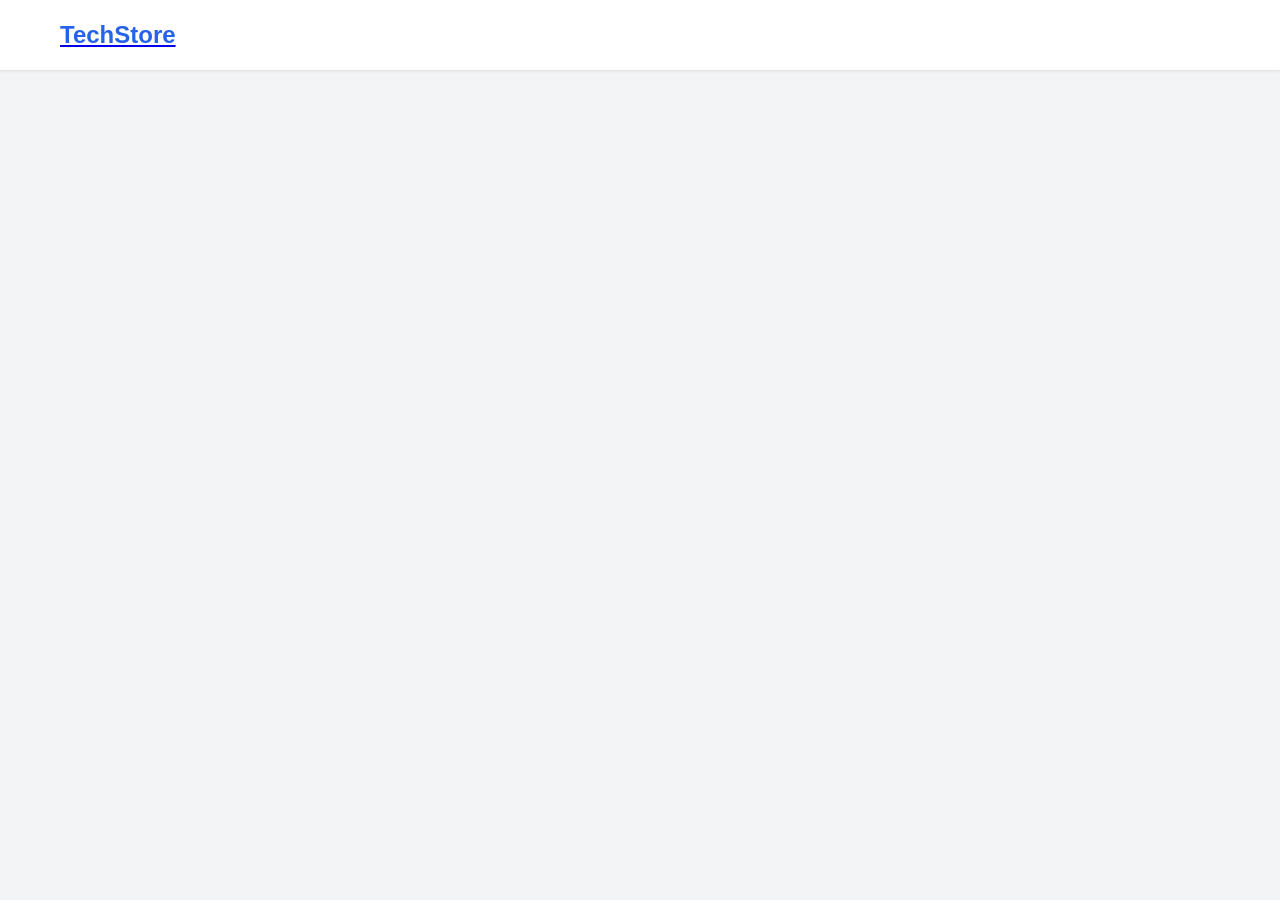
==== index.html @ b0e3fee2 "feat(index): добавлена шапка сайта с логотипом" ====
<!doctype html>
<html lang="ru">
  <head>
    <meta charset="UTF-8" />
    <meta name="viewport" content="width=device-width, initial-scale=1.0" />
    <title>TechStore</title>
    <link rel="stylesheet" href="styles.css" />
  </head>
  <body>
    <header class="header">
      <div class="container header-container">
        <div class="logo">
          <a href="index.html"><h1>TechStore</h1></a>
        </div>
      </div>
    </header>

    <!-- Остальной контент будет добавлен позже -->
  </body>
</html>
---- styles.css ----
* { /* Универсальный селектор */
    margin: 0; /* Сброс внешних отступов */
    padding: 0; /* Сброс внутренних отступов */
    box-sizing: border-box; /* Учет границ в размерах */
} /* Конец * */
/* Пустая строка */
:root { /* Корневые переменные */
    --primary-color: #2563eb; /* Основной цвет */
    --secondary-color: #1e40af; /* Вторичный цвет */
    --danger-color: #dc2626; /* Цвет опасности */
    --success-color: #16a34a; /* Цвет успеха */
    --text-color: #1f2937; /* Цвет текста */
    --bg-color: #f3f4f6; /* Цвет фона */
    --white: #ffffff; /* Белый */
    --border-color: #e5e7eb; /* Цвет границ */
    --shadow: 0 1px 3px rgba(0, 0, 0, 0.1); /* Маленькая тень */
    --shadow-lg: 0 10px 15px -3px rgba(0, 0, 0, 0.1); /* Большая тень */
} /* Конец :root */
/* Пустая строка */
body { /* Тело страницы */
    font-family: -apple-system, BlinkMacSystemFont, 'Segoe UI', Roboto, Oxygen, Ubuntu, Cantarell, sans-serif; /* Шрифт */
    line-height: 1.6; /* Межстрочный интервал */
    color: var(--text-color); /* Цвет текста */
    background-color: var(--bg-color); /* Фон */
} /* Конец body */
/* Пустая строка */
.container { /* Контейнер */
    max-width: 1200px; /* Максимальная ширина */
    margin: 0 auto; /* Центрирование */
    padding: 0 20px; /* Горизонтальные отступы */
} /* Конец .container */
/* Пустая строка */
/* Header */ /* Раздел шапки */
.header { /* Шапка */
    background-color: var(--white); /* Фон */
    box-shadow: var(--shadow); /* Тень */
    position: sticky; /* Прилипание */
    top: 0; /* Позиция сверху */
    z-index: 100; /* Слой */
} /* Конец .header */
/* Пустая строка */
.header-container { /* Контейнер шапки */
    display: flex; /* Флекс */
    justify-content: space-between; /* Распределение */
    align-items: center; /* Выравнивание */
    padding: 1rem 20px; /* Отступы */
} /* Конец .header-container */
/* Пустая строка */
.logo h1 { /* Заголовок логотипа */
    color: var(--primary-color); /* Цвет */
    font-size: 1.5rem; /* Размер */
} /* Конец .logo h1 */
/* Пустая строка */
.nav-list { /* Список навигации */
    display: flex; /* Флекс */
    list-style: none; /* Без маркеров */
    gap: 2rem; /* Расстояние */
} /* Конец .nav-list */
/* Пустая строка */
.nav-list a { /* Ссылки меню */
    text-decoration: none; /* Без подчеркивания */
    color: var(--text-color); /* Цвет текста */
    font-weight: 500; /* Насыщенность */
    transition: color 0.3s; /* Переход */
    position: relative; /* Относительная позиция */
} /* Конец .nav-list a */
/* Пустая строка */
.nav-list a:hover { /* Ховер ссылок */
    color: var(--primary-color); /* Цвет при наведении */
} /* Конец .nav-list a:hover */
/* Пустая строка */
.badge { /* Бейдж */
    background-color: var(--danger-color); /* Фон */
    color: var(--white); /* Цвет */
    border-radius: 50%; /* Круг */
    padding: 2px 6px; /* Отступы */
    font-size: 0.75rem; /* Размер текста */
    position: absolute; /* Абсолютная позиция */
    top: -8px; /* Смещение сверху */
    right: -10px; /* Смещение справа */
} /* Конец .badge */
/* Пустая строка */
.burger { /* Кнопка бургера */
    display: none; /* Скрыто */
    flex-direction: column; /* Колонка */
    gap: 4px; /* Промежуток */
    background: none; /* Без фона */
    border: none; /* Без рамки */
    cursor: pointer; /* Курсор */
    padding: 5px; /* Отступы */
} /* Конец .burger */
/* Пустая строка */
.burger span { /* Полоски бургера */
    width: 25px; /* Ширина */
    height: 3px; /* Высота */
    background-color: var(--text-color); /* Цвет */
    transition: all 0.3s; /* Переход */
} /* Конец .burger span */
/* Пустая строка */
.burger.active span:nth-child(1) { /* Первая полоска */
    transform: rotate(45deg) translate(5px, 5px); /* Трансформация */
} /* Конец .burger.active span:nth-child(1) */
/* Пустая строка */
.burger.active span:nth-child(2) { /* Вторая полоска */
    opacity: 0; /* Скрываем */
} /* Конец .burger.active span:nth-child(2) */
/* Пустая строка */
.burger.active span:nth-child(3) { /* Третья полоска */
    transform: rotate(-45deg) translate(7px, -6px); /* Трансформация */
} /* Конец .burger.active span:nth-child(3) */
/* Пустая строка */
/* Main Content */ /* Раздел основного контента */
.main { /* Основной блок */
    min-height: calc(100vh - 140px); /* Минимальная высота */
    padding: 2rem 0; /* Отступы */
} /* Конец .main */
/* Пустая строка */
.content-wrapper { /* Обертка контента */
    display: grid; /* Сетка */
    grid-template-columns: 280px 1fr; /* Колонки */
    gap: 2rem; /* Промежуток */
} /* Конец .content-wrapper */
/* Пустая строка */
.content-wrapper-full { /* Обертка на всю ширину */
    display: block; /* Блочный */
} /* Конец .content-wrapper-full */
/* Пустая строка */
/* Sidebar */ /* Раздел боковой панели */
.sidebar { /* Боковая панель */
    background-color: var(--white); /* Фон */
    padding: 1.5rem; /* Отступы */
    border-radius: 8px; /* Скругление */
    box-shadow: var(--shadow); /* Тень */
    height: fit-content; /* Высота по контенту */
    position: sticky; /* Прилипание */
    top: 100px; /* Смещение */
} /* Конец .sidebar */
/* Пустая строка */
.sidebar h3 { /* Заголовок сайдбара */
    margin-bottom: 1rem; /* Отступ снизу */
    color: var(--primary-color); /* Цвет */
} /* Конец .sidebar h3 */
/* Пустая строка */
.category-list { /* Список категорий */
    list-style: none; /* Без маркеров */
    margin-bottom: 2rem; /* Отступ снизу */
} /* Конец .category-list */
/* Пустая строка */
.category-list a { /* Ссылки категорий */
    display: block; /* Блок */
    padding: 0.75rem; /* Отступы */
    text-decoration: none; /* Без подчеркивания */
    color: var(--text-color); /* Цвет */
    border-radius: 4px; /* Скругление */
    transition: all 0.3s; /* Переход */
    margin-bottom: 0.5rem; /* Отступ снизу */
} /* Конец .category-list a */
/* Пустая строка */
.category-list a:hover,
.category-list a.active { /* Ховер и актив */
    background-color: var(--primary-color); /* Фон */
    color: var(--white); /* Цвет */
} /* Конец .category-list a:hover, .category-list a.active */
/* Пустая строка */
.filters { /* Блок фильтров */
    border-top: 1px solid var(--border-color); /* Верхняя граница */
    padding-top: 1rem; /* Отступ сверху */
} /* Конец .filters */
/* Пустая строка */
.filter-group { /* Группа фильтра */
    margin-bottom: 1rem; /* Отступ снизу */
} /* Конец .filter-group */
/* Пустая строка */
.filter-group label { /* Метка фильтра */
    display: block; /* Блок */
    margin-bottom: 0.5rem; /* Отступ снизу */
    font-weight: 500; /* Насыщенность */
} /* Конец .filter-group label */
/* Пустая строка */
.filter-group input,
.filter-group select { /* Поля фильтра */
    width: 100%; /* Ширина */
    padding: 0.5rem; /* Отступы */
    border: 1px solid var(--border-color); /* Граница */
    border-radius: 4px; /* Скругление */
    font-size: 0.9rem; /* Размер шрифта */
} /* Конец полей фильтра */
/* Content */ /* Раздел контента */
.content { /* Контент */
    background-color: var(--white); /* Фон */
    padding: 2rem; /* Отступы */
    border-radius: 8px; /* Скругление */
    box-shadow: var(--shadow); /* Тень */
} /* Конец .content */
/* Пустая строка */
.page { /* Страница */
    display: none; /* Скрыто */
} /* Конец .page */
/* Пустая строка */
.page.active { /* Активная страница */
    display: block; /* Показ */
} /* Конец .page.active */
/* Пустая строка */
.page h2 { /* Заголовок страницы */
    margin-bottom: 1.5rem; /* Отступ снизу */
    color: var(--primary-color); /* Цвет */
} /* Конец .page h2 */
/* Пустая строка */
/* Products Grid */ /* Раздел товаров */
.products-grid { /* Сетка товаров */
    display: grid; /* Сетка */
    grid-template-columns: repeat(auto-fill, minmax(250px, 1fr)); /* Колонки */
    gap: 1.5rem; /* Промежуток */
    margin-bottom: 2rem; /* Отступ снизу */
} /* Конец .products-grid */
/* Пустая строка */
.product-card { /* Карточка товара */
    border: 1px solid var(--border-color); /* Граница */
    border-radius: 8px; /* Скругление */
    padding: 1rem; /* Отступы */
    transition: all 0.3s; /* Переход */
    position: relative; /* Относительная позиция */
} /* Конец .product-card */
/* Пустая строка */
.product-card.out-of-stock { /* Нет в наличии */
    opacity: 0.6; /* Прозрачность */
} /* Конец .product-card.out-of-stock */
/* Пустая строка */
.product-card.out-of-stock::after { /* Затемнение */
    content: ''; /* Псевдоэлемент */
    position: absolute; /* Абсолютная позиция */
    top: 0; /* Сверху */
    left: 0; /* Слева */
    right: 0; /* Справа */
    bottom: 0; /* Снизу */
    background: rgba(255, 255, 255, 0.7); /* Фон */
    pointer-events: none; /* Без кликов */
    border-radius: 8px; /* Скругление */
} /* Конец .product-card.out-of-stock::after */
/* Пустая строка */
.product-card:hover { /* Ховер карточки */
    box-shadow: var(--shadow-lg); /* Тень */
    transform: translateY(-5px); /* Подъем */
} /* Конец .product-card:hover */
/* Пустая строка */
.product-image { /* Изображение товара */
    width: 100%; /* Ширина */
    height: 200px; /* Высота */
    object-fit: cover; /* Обрезка */
    border-radius: 4px; /* Скругление */
    margin-bottom: 1rem; /* Отступ снизу */
    background-color: var(--bg-color); /* Фон */
    display: flex; /* Флекс */
    align-items: center; /* Выравнивание */
    justify-content: center; /* Центровка */
    font-size: 3rem; /* Размер */
} /* Конец .product-image */
/* Пустая строка */
.product-category { /* Категория товара */
    font-size: 0.75rem; /* Размер */
    color: var(--primary-color); /* Цвет */
    text-transform: uppercase; /* Верхний регистр */
    font-weight: 600; /* Насыщенность */
    margin-bottom: 0.5rem; /* Отступ снизу */
} /* Конец .product-category */
/* Пустая строка */
.product-name { /* Название товара */
    font-size: 1rem; /* Размер */
    font-weight: 600; /* Насыщенность */
    margin-bottom: 0.5rem; /* Отступ снизу */
    color: var(--text-color); /* Цвет */
} /* Конец .product-name */
/* Пустая строка */
.product-price { /* Цена товара */
    font-size: 1.25rem; /* Размер */
    font-weight: 700; /* Насыщенность */
    color: var(--primary-color); /* Цвет */
    margin-bottom: 0.5rem; /* Отступ снизу */
} /* Конец .product-price */
/* Пустая строка */
.product-stock { /* Остаток товара */
    font-size: 0.85rem; /* Размер */
    font-weight: 600; /* Насыщенность */
    margin-bottom: 0.75rem; /* Отступ снизу */
    color: var(--success-color); /* Цвет */
} /* Конец .product-stock */
/* Пустая строка */
.product-stock.low-stock { /* Мало товара */
    color: #f59e0b; /* Цвет */
} /* Конец .product-stock.low-stock */
/* Пустая строка */
.product-actions { /* Действия */
    display: flex; /* Флекс */
    gap: 0.5rem; /* Промежуток */
} /* Конец .product-actions */
/* Пустая строка */
.btn { /* Кнопка */
    padding: 0.5rem 1rem; /* Отступы */
    border: none; /* Без границы */
    border-radius: 8px; /* Скругление */
    cursor: pointer; /* Курсор */
    font-size: 0.9rem; /* Размер */
    transition: all 0.3s cubic-bezier(0.4, 0, 0.2, 1); /* Переход */
    flex: 1; /* Растяжение */
    display: flex; /* Флекс */
    align-items: center; /* Выравнивание */
    justify-content: center; /* Центровка */
    gap: 0.5rem; /* Промежуток */
    position: relative; /* Относительная позиция */
    z-index: 1; /* Слой */
} /* Конец .btn */
/* Пустая строка */
.btn-primary { /* Основная кнопка */
    background-color: var(--primary-color); /* Фон */
    color: var(--white); /* Цвет */
    text-decoration: none; /* Без подчеркивания */
} /* Конец .btn-primary */
/* Пустая строка */
.btn-primary:hover { /* Ховер кнопки */
    background-color: var(--secondary-color); /* Фон */
} /* Конец .btn-primary:hover */
/* Пустая строка */
.btn-favorite { /* Кнопка избранного */
    background: linear-gradient(135deg, #ffe5e5 0%, #ffcccc 100%); /* Фон */
    color: var(--danger-color); /* Цвет */
    border: none; /* Без границы */
    padding: 0; /* Без отступов */
    flex: 0; /* Без растяжения */
    width: 50px; /* Ширина */
    height: 50px; /* Высота */
    font-size: 1.8rem; /* Размер */
    box-shadow: 0 2px 8px rgba(220, 38, 38, 0.15); /* Тень */
    position: relative; /* Относительная позиция */
    display: flex; /* Флекс */
    align-items: center; /* Выравнивание */
    justify-content: center; /* Центровка */
    cursor: pointer; /* Курсор */
    border-radius: 50%; /* Круг */
    line-height: 1; /* Высота строки */
} /* Конец .btn-favorite */
/* Пустая строка */
.btn-favorite::before { /* Подложка */
    content: ''; /* Псевдоэлемент */
    position: absolute; /* Абсолютная позиция */
    top: 50%; /* Сверху */
    left: 50%; /* Слева */
    width: 0; /* Ширина */
    height: 0; /* Высота */
    border-radius: 50%; /* Круг */
    background: rgba(220, 38, 38, 0.2); /* Фон */
    transform: translate(-50%, -50%); /* Центровка */
    transition: width 0.6s, height 0.6s; /* Переход */
    z-index: -1; /* Слой */
} /* Конец .btn-favorite::before */
/* Пустая строка */
.btn-favorite:hover::before { /* Ховер подложки */
    width: 100px; /* Ширина */
    height: 100px; /* Высота */
} /* Конец .btn-favorite:hover::before */
/* Пустая строка */
.btn-favorite:hover { /* Ховер избранного */
    background: linear-gradient(135deg, #ffb3b3 0%, #ff9999 100%); /* Фон */
    transform: scale(1.1); /* Увеличение */
    box-shadow: 0 4px 12px rgba(220, 38, 38, 0.3); /* Тень */
} /* Конец .btn-favorite:hover */
/* Пустая строка */
.btn-favorite.active { /* Активная */
    background: linear-gradient(135deg, var(--danger-color) 0%, #ef4444 100%); /* Фон */
    color: var(--white); /* Цвет */
    box-shadow: 0 4px 12px rgba(220, 38, 38, 0.5); /* Тень */
    animation: heartbeat 0.3s ease-in-out; /* Анимация */
} /* Конец .btn-favorite.active */
/* Пустая строка */
@keyframes heartbeat { /* Анимация сердцебиения */
    0%, 100% { transform: scale(1); } /* Крайние точки */
    25% { transform: scale(1.2); } /* 25% */
    50% { transform: scale(1.1); } /* 50% */
    75% { transform: scale(1.15); } /* 75% */
} /* Конец @keyframes */
/* Пустая строка */
.btn-favorite.active:hover { /* Ховер активной */
    background: linear-gradient(135deg, #dc2626 0%, #f87171 100%); /* Фон */
    transform: scale(1.1); /* Увеличение */
} /* Конец .btn-favorite.active:hover */
/* Пустая строка */
.btn-cart { /* Кнопка корзины */
    background: linear-gradient(135deg, #dbeafe 0%, #bfdbfe 100%); /* Фон */
    color: var(--primary-color); /* Цвет */
    border: none; /* Без границы */
    padding: 0; /* Без отступов */
    flex: 0; /* Без растяжения */
    width: 50px; /* Ширина */
    height: 50px; /* Высота */
    font-size: 1.8rem; /* Размер */
    box-shadow: 0 2px 8px rgba(37, 99, 235, 0.15); /* Тень */
    font-weight: 600; /* Насыщенность */
    position: relative; /* Относительная позиция */
    display: flex; /* Флекс */
    align-items: center; /* Выравнивание */
    justify-content: center; /* Центровка */
    cursor: pointer; /* Курсор */
    border-radius: 50%; /* Круг */
    line-height: 1; /* Высота строки */
} /* Конец .btn-cart */
/* Пустая строка */
.btn-cart::after { /* Подложка */
    content: ''; /* Псевдоэлемент */
    position: absolute; /* Абсолютная позиция */
    top: 50%; /* Сверху */
    left: 50%; /* Слева */
    width: 0; /* Ширина */
    height: 0; /* Высота */
    border-radius: 50%; /* Круг */
    background: rgba(37, 99, 235, 0.2); /* Фон */
    transform: translate(-50%, -50%); /* Центровка */
    transition: width 0.6s, height 0.6s; /* Переход */
    z-index: -1; /* Слой */
} /* Конец .btn-cart::after */
/* Пустая строка */
.btn-cart:hover::after { /* Ховер подложки */
    width: 100px; /* Ширина */
    height: 100px; /* Высота */
} /* Конец .btn-cart:hover::after */
/* Пустая строка */
.btn-cart:hover { /* Ховер корзины */
    background: linear-gradient(135deg, #93c5fd 0%, #60a5fa 100%); /* Фон */
    transform: scale(1.1); /* Увеличение */
    box-shadow: 0 4px 12px rgba(37, 99, 235, 0.3); /* Тень */
} /* Конец .btn-cart:hover */
/* Пустая строка */
.btn-cart.active { /* Активная корзина */
    background: linear-gradient(135deg, var(--success-color) 0%, #059669 100%); /* Фон */
    color: var(--white); /* Цвет */
    box-shadow: 0 4px 12px rgba(22, 163, 74, 0.5); /* Тень */
    animation: cartAdd 0.4s ease-in-out; /* Анимация */
} /* Конец .btn-cart.active */
/* Пустая строка */
.btn-cart[disabled],
.btn-cart:disabled { /* Отключенная корзина */
    background: #d1d5db; /* Фон */
    cursor: not-allowed; /* Курсор */
    opacity: 0.6; /* Прозрачность */
} /* Конец disabled */
/* Пустая строка */
.btn-cart[disabled]:hover,
.btn-cart:disabled:hover { /* Ховер отключенной */
    background: #d1d5db; /* Фон */
    transform: none; /* Без трансформации */
    box-shadow: none; /* Без тени */
} /* Конец disabled:hover */
/* Пустая строка */
.btn-cart[disabled]::after,
.btn-cart:disabled::after { /* Подложка отключенной */
    display: none; /* Скрыть */
} /* Конец disabled::after */
/* Пустая строка */
@keyframes cartAdd { /* Анимация добавления */
    0% { transform: scale(1); } /* Старт */
    50% { transform: scale(1.05) rotate(2deg); } /* Середина */
    100% { transform: scale(1); } /* Конец */
} /* Конец @keyframes cartAdd */
/* Пустая строка */
.btn-cart.active:hover { /* Ховер активной */
    background: linear-gradient(135deg, #16a34a 0%, #22c55e 100%); /* Фон */
    transform: scale(1.1); /* Увеличение */
    box-shadow: 0 4px 12px rgba(22, 163, 74, 0.4); /* Тень */
} /* Конец .btn-cart.active:hover */
/* Пустая строка */
/* Pagination */ /* Раздел пагинации */
.pagination { /* Пагинация */
    display: flex; /* Флекс */
    justify-content: center; /* Центровка */
    gap: 0.5rem; /* Промежуток */
    margin-top: 2rem; /* Отступ сверху */
} /* Конец .pagination */
/* Пустая строка */
.pagination button { /* Кнопки пагинации */
    padding: 0.5rem 1rem; /* Отступы */
    border: 1px solid var(--border-color); /* Граница */
    background-color: var(--white); /* Фон */
    cursor: pointer; /* Курсор */
    border-radius: 4px; /* Скругление */
    transition: all 0.3s; /* Переход */
} /* Конец .pagination button */
/* Пустая строка */
.pagination button:hover:not(:disabled) { /* Ховер */
    background-color: var(--primary-color); /* Фон */
    color: var(--white); /* Цвет */
    border-color: var(--primary-color); /* Цвет границы */
} /* Конец .pagination button:hover:not(:disabled) */
/* Пустая строка */
.pagination button.active { /* Активная кнопка */
    background-color: var(--primary-color); /* Фон */
    color: var(--white); /* Цвет */
    border-color: var(--primary-color); /* Цвет границы */
} /* Конец .pagination button.active */
/* Пустая строка */
.pagination button:disabled { /* Отключенная */
    opacity: 0.5; /* Прозрачность */
    cursor: not-allowed; /* Курсор */
} /* Конец .pagination button:disabled */
/* Пустая строка */
/* Cart Table */ /* Раздел корзины */
.cart-container { /* Контейнер таблицы */
    overflow-x: auto; /* Горизонтальная прокрутка */
} /* Конец .cart-container */
/* Пустая строка */
.cart-table { /* Таблица корзины */
    width: 100%; /* Ширина */
    border-collapse: collapse; /* Схлопывание */
    margin-bottom: 2rem; /* Отступ снизу */
} /* Конец .cart-table */
/* Пустая строка */
.cart-table th,
.cart-table td { /* Ячейки */
    padding: 1rem; /* Отступы */
    text-align: left; /* Выравнивание */
    border-bottom: 1px solid var(--border-color); /* Граница */
} /* Конец ячеек */
/* Пустая строка */
.cart-table th { /* Заголовки */
    background-color: var(--bg-color); /* Фон */
    font-weight: 600; /* Насыщенность */
} /* Конец .cart-table th */
/* Пустая строка */
.cart-table td { /* Ячейки */
    vertical-align: middle; /* Выравнивание */
} /* Конец .cart-table td */
/* Пустая строка */
.quantity-controls { /* Контролы количества */
    display: flex; /* Флекс */
    align-items: center; /* Выравнивание */
    gap: 0.5rem; /* Промежуток */
} /* Конец .quantity-controls */
/* Пустая строка */
.quantity-controls button { /* Кнопки количества */
    width: 30px; /* Ширина */
    height: 30px; /* Высота */
    border: 1px solid var(--border-color); /* Граница */
    background-color: var(--white); /* Фон */
    cursor: pointer; /* Курсор */
    border-radius: 4px; /* Скругление */
    font-weight: 600; /* Насыщенность */
} /* Конец .quantity-controls button */
/* Пустая строка */
.quantity-controls button:hover { /* Ховер кнопок */
    background-color: var(--primary-color); /* Фон */
    color: var(--white); /* Цвет */
} /* Конец .quantity-controls button:hover */
/* Пустая строка */
.quantity-controls span { /* Значение количества */
    min-width: 40px; /* Минимальная ширина */
    text-align: center; /* Выравнивание */
} /* Конец .quantity-controls span */
/* Пустая строка */
.btn-remove { /* Кнопка удалить */
    background-color: var(--danger-color); /* Фон */
    color: var(--white); /* Цвет */
    padding: 0.5rem 1rem; /* Отступы */
} /* Конец .btn-remove */
/* Пустая строка */
.btn-remove:hover { /* Ховер удаления */
    background-color: #b91c1c; /* Фон */
} /* Конец .btn-remove:hover */
/* Пустая строка */
.cart-total { /* Итог корзины */
    text-align: right; /* Выравнивание */
    padding: 1rem; /* Отступы */
    background-color: var(--bg-color); /* Фон */
    border-radius: 8px; /* Скругление */
} /* Конец .cart-total */
/* Пустая строка */
.cart-total h3 { /* Заголовок итога */
    margin-bottom: 1rem; /* Отступ снизу */
    color: var(--primary-color); /* Цвет */
} /* Конец .cart-total h3 */
/* Пустая строка */
.empty-message { /* Пустое сообщение */
    text-align: center; /* Выравнивание */
    color: #6b7280; /* Цвет */
    padding: 2rem; /* Отступы */
    font-size: 1.1rem; /* Размер */
} /* Конец .empty-message */
/* About & Contacts */ /* Раздел о нас и контакты */
.about-content,
.contacts-content { /* Блоки контента */
    line-height: 1.8; /* Межстрочный интервал */
} /* Конец блоков */
/* Пустая строка */
.about-content ul,
.contacts-content ul { /* Списки */
    margin: 1rem 0 1rem 2rem; /* Отступы */
} /* Конец списков */
/* Пустая строка */
.about-content li { /* Пункты о нас */
    margin-bottom: 0.5rem; /* Отступ снизу */
} /* Конец .about-content li */
/* Пустая строка */
.contact-item { /* Элемент контактов */
    margin-bottom: 1.5rem; /* Отступ снизу */
} /* Конец .contact-item */
/* Пустая строка */
.contact-item h3 { /* Заголовок контакта */
    color: var(--primary-color); /* Цвет */
    margin-bottom: 0.5rem; /* Отступ снизу */
} /* Конец .contact-item h3 */
/* Пустая строка */
.contact-item a { /* Ссылка контакта */
    color: var(--primary-color); /* Цвет */
    text-decoration: none; /* Без подчеркивания */
} /* Конец .contact-item a */
/* Пустая строка */
.contact-item a:hover { /* Ховер ссылки */
    text-decoration: underline; /* Подчеркивание */
} /* Конец .contact-item a:hover */
/* Пустая строка */
/* Profile & Admin Styles */ /* Профиль и админ */
.profile-content,
.admin-content { /* Контент профиля и админа */
    padding: 1rem 0; /* Отступы */
} /* Конец блоков */
/* Пустая строка */
.profile-section { /* Раздел профиля */
    margin-bottom: 3rem; /* Отступ снизу */
    padding-bottom: 2rem; /* Отступ снизу */
    border-bottom: 2px solid var(--border-color); /* Граница */
} /* Конец .profile-section */
/* Пустая строка */
.profile-section:last-child { /* Последний раздел */
    border-bottom: none; /* Без границы */
} /* Конец .profile-section:last-child */
/* Пустая строка */
.profile-section h3 { /* Заголовок раздела */
    color: var(--primary-color); /* Цвет */
    margin-bottom: 1.5rem; /* Отступ снизу */
} /* Конец .profile-section h3 */
/* Пустая строка */
.order-item { /* Карточка заказа */
    background-color: var(--bg-color); /* Фон */
    padding: 1.5rem; /* Отступы */
    border-radius: 8px; /* Скругление */
    margin-bottom: 1.5rem; /* Отступ снизу */
} /* Конец .order-item */
/* Пустая строка */
.order-header { /* Заголовок заказа */
    display: flex; /* Флекс */
    justify-content: space-between; /* Распределение */
    align-items: center; /* Выравнивание */
    margin-bottom: 1rem; /* Отступ снизу */
    padding-bottom: 0.5rem; /* Отступ снизу */
    border-bottom: 1px solid var(--border-color); /* Граница */
} /* Конец .order-header */
/* Пустая строка */
.order-header h4 { /* Заголовок заказа */
    color: var(--primary-color); /* Цвет */
    margin: 0; /* Сброс отступов */
} /* Конец .order-header h4 */
/* Пустая строка */
.order-meta { /* Метаданные заказа */
    display: flex; /* Флекс */
    align-items: center; /* Выравнивание */
    gap: 1rem; /* Промежуток */
} /* Конец .order-meta */
/* Пустая строка */
.order-date { /* Дата заказа */
    color: #6b7280; /* Цвет */
    font-size: 0.9rem; /* Размер */
} /* Конец .order-date */
/* Пустая строка */
.order-status { /* Статус заказа */
    padding: 0.25rem 0.75rem; /* Отступы */
    border-radius: 12px; /* Скругление */
    font-size: 0.85rem; /* Размер */
    font-weight: 600; /* Насыщенность */
} /* Конец .order-status */
/* Пустая строка */
.order-table { /* Таблица заказа */
    width: 100%; /* Ширина */
    border-collapse: collapse; /* Схлопывание */
    margin-bottom: 1rem; /* Отступ снизу */
    font-size: 0.9rem; /* Размер */
} /* Конец .order-table */
/* Пустая строка */
.order-table th,
.order-table td { /* Ячейки заказа */
    padding: 0.5rem; /* Отступы */
    text-align: left; /* Выравнивание */
    border-bottom: 1px solid var(--border-color); /* Граница */
} /* Конец ячеек */
/* Пустая строка */
.order-table th { /* Заголовки */
    background-color: var(--white); /* Фон */
    font-weight: 600; /* Насыщенность */
} /* Конец .order-table th */
/* Пустая строка */
.order-total { /* Итог заказа */
    text-align: right; /* Выравнивание */
    padding-top: 0.5rem; /* Отступ сверху */
    color: var(--primary-color); /* Цвет */
} /* Конец .order-total */
/* Пустая строка */
.product-card-mini { /* Мини карточка */
    border: 1px solid var(--border-color); /* Граница */
    border-radius: 8px; /* Скругление */
    padding: 1rem; /* Отступы */
    text-align: center; /* Выравнивание */
} /* Конец .product-card-mini */
/* Пустая строка */
.product-image-mini { /* Мини изображение */
    font-size: 2rem; /* Размер */
    margin-bottom: 0.5rem; /* Отступ снизу */
} /* Конец .product-image-mini */
/* Пустая строка */
.product-card-mini h4 { /* Заголовок мини-карточки */
    font-size: 0.9rem; /* Размер */
    margin: 0.5rem 0; /* Отступы */
    color: var(--text-color); /* Цвет */
} /* Конец .product-card-mini h4 */
/* Пустая строка */
.cart-summary { /* Сводка корзины */
    list-style: none; /* Без маркеров */
    margin-bottom: 1rem; /* Отступ снизу */
} /* Конец .cart-summary */
/* Пустая строка */
.cart-summary li { /* Строка сводки */
    display: flex; /* Флекс */
    justify-content: space-between; /* Распределение */
    padding: 0.75rem; /* Отступы */
    background-color: var(--bg-color); /* Фон */
    margin-bottom: 0.5rem; /* Отступ снизу */
    border-radius: 4px; /* Скругление */
} /* Конец .cart-summary li */
/* Пустая строка */
.cart-summary-total { /* Итог сводки */
    text-align: right; /* Выравнивание */
    padding: 1rem; /* Отступы */
    background-color: var(--bg-color); /* Фон */
    border-radius: 4px; /* Скругление */
    color: var(--primary-color); /* Цвет */
} /* Конец .cart-summary-total */
/* Admin Styles */ /* Стили админки */
.category-section { /* Секция категории */
    margin-bottom: 3rem; /* Отступ снизу */
    padding-bottom: 2rem; /* Отступ снизу */
    border-bottom: 2px solid var(--border-color); /* Граница */
} /* Конец .category-section */
/* Пустая строка */
.category-section:last-child { /* Последняя секция */
    border-bottom: none; /* Без границы */
} /* Конец .category-section:last-child */
/* Пустая строка */
.category-section h3 { /* Заголовок секции */
    color: var(--primary-color); /* Цвет */
    margin-bottom: 1rem; /* Отступ снизу */
} /* Конец .category-section h3 */
/* Пустая строка */
.admin-stats { /* Статистика админки */
    display: grid; /* Сетка */
    grid-template-columns: repeat(auto-fit, minmax(200px, 1fr)); /* Колонки */
    gap: 1.5rem; /* Промежуток */
    margin-bottom: 2rem; /* Отступ снизу */
} /* Конец .admin-stats */
/* Пустая строка */
.stat-card { /* Карточка статистики */
    background: linear-gradient(135deg, var(--primary-color), var(--secondary-color)); /* Фон */
    color: var(--white); /* Цвет */
    padding: 1.5rem; /* Отступы */
    border-radius: 8px; /* Скругление */
    text-align: center; /* Выравнивание */
    box-shadow: var(--shadow-lg); /* Тень */
} /* Конец .stat-card */
/* Пустая строка */
.stat-card.warning { /* Предупреждение */
    background: linear-gradient(135deg, #f59e0b, #d97706); /* Фон */
} /* Конец .stat-card.warning */
/* Пустая строка */
.stat-card.danger { /* Опасность */
    background: linear-gradient(135deg, var(--danger-color), #b91c1c); /* Фон */
} /* Конец .stat-card.danger */
/* Пустая строка */
.stat-card h3 { /* Заголовок карточки */
    font-size: 0.9rem; /* Размер */
    margin-bottom: 0.5rem; /* Отступ снизу */
    opacity: 0.9; /* Прозрачность */
} /* Конец .stat-card h3 */
/* Пустая строка */
.stat-value { /* Значение статистики */
    font-size: 2.5rem; /* Размер */
    font-weight: 700; /* Насыщенность */
    margin: 0; /* Сброс отступов */
} /* Конец .stat-value */
/* Пустая строка */
.admin-table-container { /* Контейнер таблицы */
    overflow-x: auto; /* Прокрутка */
    background-color: var(--white); /* Фон */
    border-radius: 8px; /* Скругление */
} /* Конец .admin-table-container */
/* Пустая строка */
.admin-table { /* Таблица админки */
    width: 100%; /* Ширина */
    border-collapse: collapse; /* Схлопывание */
    min-width: 800px; /* Минимальная ширина */
} /* Конец .admin-table */
/* Пустая строка */
.admin-table th,
.admin-table td { /* Ячейки админки */
    padding: 1rem; /* Отступы */
    text-align: left; /* Выравнивание */
    border-bottom: 1px solid var(--border-color); /* Граница */
} /* Конец ячеек */
/* Пустая строка */
.admin-table th { /* Заголовки таблицы */
    background-color: var(--primary-color); /* Фон */
    color: var(--white); /* Цвет */
    font-weight: 600; /* Насыщенность */
    position: sticky; /* Прилипание */
    top: 0; /* Смещение */
} /* Конец .admin-table th */
/* Пустая строка */
.admin-table tbody tr:hover { /* Ховер строки */
    background-color: var(--bg-color); /* Фон */
} /* Конец .admin-table tbody tr:hover */
/* Пустая строка */
.admin-table td:nth-child(4),
.admin-table td:nth-child(5),
.admin-table td:nth-child(6),
.admin-table td:nth-child(7),
.admin-table td:nth-child(8) { /* Центр ячеек */
    text-align: center; /* Центр */
} /* Конец .admin-table td:nth-child */
/* Пустая строка */
.admin-table th:nth-child(4),
.admin-table th:nth-child(5),
.admin-table th:nth-child(6),
.admin-table th:nth-child(7),
.admin-table th:nth-child(8) { /* Центр заголовков */
    text-align: center; /* Центр */
} /* Конец .admin-table th:nth-child */
/* Footer */ /* Раздел подвала */
.footer { /* Подвал */
    background-color: var(--text-color); /* Фон */
    color: var(--white); /* Цвет */
    text-align: center; /* Выравнивание */
    padding: 1.5rem 0; /* Отступы */
    margin-top: 2rem; /* Отступ сверху */
} /* Конец .footer */
/* Пустая строка */
/* Checkout Page */ /* Раздел оформления */
.checkout-container { /* Контейнер оформления */
    display: grid; /* Сетка */
    grid-template-columns: 1fr 400px; /* Колонки */
    gap: 2rem; /* Промежуток */
    margin-top: 1rem; /* Отступ сверху */
} /* Конец .checkout-container */
/* Пустая строка */
.checkout-form-section h3 { /* Заголовки формы */
    color: var(--primary-color); /* Цвет */
    margin: 1.5rem 0 1rem; /* Отступы */
    padding-top: 1rem; /* Отступ сверху */
    border-top: 1px solid var(--border-color); /* Граница */
} /* Конец .checkout-form-section h3 */
/* Пустая строка */
.checkout-form-section h3:first-of-type { /* Первый заголовок */
    margin-top: 0; /* Без отступа */
    padding-top: 0; /* Без отступа */
    border-top: none; /* Без границы */
} /* Конец .checkout-form-section h3:first-of-type */
/* Пустая строка */
.checkout-form { /* Форма */
    background-color: var(--white); /* Фон */
} /* Конец .checkout-form */
/* Пустая строка */
.form-group { /* Группа формы */
    margin-bottom: 1.5rem; /* Отступ снизу */
} /* Конец .form-group */
/* Пустая строка */
.form-group label { /* Метка формы */
    display: block; /* Блок */
    margin-bottom: 0.5rem; /* Отступ снизу */
    font-weight: 500; /* Насыщенность */
    color: var(--text-color); /* Цвет */
} /* Конец .form-group label */
/* Пустая строка */
.form-group input,
.form-group textarea,
.form-group select { /* Поля формы */
    width: 100%; /* Ширина */
    padding: 0.75rem; /* Отступы */
    border: 1px solid var(--border-color); /* Граница */
    border-radius: 8px; /* Скругление */
    font-size: 1rem; /* Размер */
    font-family: inherit; /* Наследование шрифта */
    transition: border-color 0.3s, box-shadow 0.3s; /* Переход */
} /* Конец полей */
/* Пустая строка */
.form-group input:focus,
.form-group textarea:focus,
.form-group select:focus { /* Фокус */
    outline: none; /* Без обводки */
    border-color: var(--primary-color); /* Цвет границы */
    box-shadow: 0 0 0 3px rgba(37, 99, 235, 0.1); /* Тень */
} /* Конец фокуса */
/* Пустая строка */
.form-row { /* Ряд формы */
    display: grid; /* Сетка */
    grid-template-columns: 1fr 1fr; /* Колонки */
    gap: 1rem; /* Промежуток */
} /* Конец .form-row */
/* Пустая строка */
.radio-group { /* Группа радио */
    display: flex; /* Флекс */
    flex-direction: column; /* Колонка */
    gap: 0.75rem; /* Промежуток */
} /* Конец .radio-group */
/* Пустая строка */
.radio-label { /* Метка радио */
    display: flex; /* Флекс */
    align-items: center; /* Выравнивание */
    padding: 0.75rem; /* Отступы */
    border: 1px solid var(--border-color); /* Граница */
    border-radius: 8px; /* Скругление */
    cursor: pointer; /* Курсор */
    transition: all 0.3s; /* Переход */
} /* Конец .radio-label */
/* Пустая строка */
.radio-label:hover { /* Ховер метки */
    border-color: var(--primary-color); /* Цвет границы */
    background-color: rgba(37, 99, 235, 0.05); /* Фон */
} /* Конец .radio-label:hover */
/* Пустая строка */
.radio-label input[type="radio"] { /* Радио input */
    width: auto; /* Авто ширина */
    margin-right: 0.75rem; /* Отступ справа */
    cursor: pointer; /* Курсор */
} /* Конец radio input */
/* Пустая строка */
.radio-label input[type="radio"]:checked + span { /* Выбранный */
    color: var(--primary-color); /* Цвет */
    font-weight: 600; /* Насыщенность */
} /* Конец checked */
/* Пустая строка */
.form-actions { /* Действия формы */
    display: flex; /* Флекс */
    gap: 1rem; /* Промежуток */
    margin-top: 2rem; /* Отступ сверху */
    padding-top: 1.5rem; /* Отступ сверху */
    border-top: 2px solid var(--border-color); /* Граница */
} /* Конец .form-actions */
/* Пустая строка */
.btn-secondary { /* Вторичная кнопка */
    background-color: var(--white); /* Фон */
    color: var(--text-color); /* Цвет */
    border: 1px solid var(--border-color); /* Граница */
} /* Конец .btn-secondary */
/* Пустая строка */
.btn-secondary:hover { /* Ховер вторичной */
    background-color: var(--bg-color); /* Фон */
} /* Конец .btn-secondary:hover */
/* Пустая строка */
.checkout-summary { /* Сводка заказа */
    background-color: var(--bg-color); /* Фон */
    padding: 1.5rem; /* Отступы */
    border-radius: 8px; /* Скругление */
    height: fit-content; /* Высота */
    position: sticky; /* Прилипание */
    top: 100px; /* Смещение */
} /* Конец .checkout-summary */
/* Пустая строка */
.checkout-summary h3 { /* Заголовок сводки */
    color: var(--primary-color); /* Цвет */
    margin-bottom: 1.5rem; /* Отступ снизу */
} /* Конец .checkout-summary h3 */
/* Пустая строка */
.order-summary { /* Список позиций */
    margin-bottom: 1.5rem; /* Отступ снизу */
} /* Конец .order-summary */
/* Пустая строка */
.summary-item { /* Позиция сводки */
    display: flex; /* Флекс */
    justify-content: space-between; /* Распределение */
    align-items: flex-start; /* Выравнивание */
    padding: 1rem; /* Отступы */
    background-color: var(--white); /* Фон */
    border-radius: 8px; /* Скругление */
    margin-bottom: 0.75rem; /* Отступ снизу */
} /* Конец .summary-item */
/* Пустая строка */
.summary-item-info { /* Инфо позиции */
    display: flex; /* Флекс */
    gap: 0.75rem; /* Промежуток */
    flex: 1; /* Растяжение */
} /* Конец .summary-item-info */
/* Пустая строка */
.summary-item-emoji { /* Иконка */
    font-size: 2rem; /* Размер */
} /* Конец .summary-item-emoji */
/* Пустая строка */
.summary-item-name { /* Название позиции */
    font-weight: 600; /* Насыщенность */
    margin-bottom: 0.25rem; /* Отступ снизу */
} /* Конец .summary-item-name */
/* Пустая строка */
.summary-item-quantity { /* Количество */
    font-size: 0.875rem; /* Размер */
    color: #6b7280; /* Цвет */
} /* Конец .summary-item-quantity */
/* Пустая строка */
.summary-item-price { /* Цена позиции */
    font-weight: 700; /* Насыщенность */
    color: var(--primary-color); /* Цвет */
} /* Конец .summary-item-price */
/* Пустая строка */
.summary-total { /* Итоги */
    border-top: 2px solid var(--border-color); /* Граница */
    padding-top: 1rem; /* Отступ сверху */
} /* Конец .summary-total */
/* Пустая строка */
.summary-row { /* Строка итога */
    display: flex; /* Флекс */
    justify-content: space-between; /* Распределение */
    padding: 0.5rem 0; /* Отступы */
    font-size: 1rem; /* Размер */
} /* Конец .summary-row */
/* Пустая строка */
.summary-row.total { /* Итоговая строка */
    font-size: 1.25rem; /* Размер */
    font-weight: 700; /* Насыщенность */
    color: var(--primary-color); /* Цвет */
    padding-top: 1rem; /* Отступ сверху */
    border-top: 1px solid var(--border-color); /* Граница */
} /* Конец .summary-row.total */
/* Responsive */ /* Адаптивность */
@media (max-width: 1024px) { /* До 1024px */
    .content-wrapper { /* Обертка */
        grid-template-columns: 1fr; /* Одна колонка */
    } /* Конец .content-wrapper */
    .sidebar { /* Боковая панель */
        position: static; /* Статичная */
    } /* Конец .sidebar */
    .checkout-container { /* Контейнер оформления */
        grid-template-columns: 1fr; /* Одна колонка */
    } /* Конец .checkout-container */
    .checkout-summary { /* Сводка */
        position: static; /* Статичная */
    } /* Конец .checkout-summary */
} /* Конец @media 1024px */
/* Пустая строка */
@media (max-width: 768px) { /* До 768px */
    .burger { /* Бургер */
        display: flex; /* Показываем */
    } /* Конец .burger */
    .nav { /* Навигация */
        position: absolute; /* Абсолютная */
        top: 100%; /* Ниже шапки */
        left: 0; /* Слева */
        right: 0; /* Справа */
        background-color: var(--white); /* Фон */
        box-shadow: var(--shadow); /* Тень */
        max-height: 0; /* Скрыто */
        overflow: hidden; /* Скрытие */
        transition: max-height 0.3s; /* Переход */
    } /* Конец .nav */
    .nav.active { /* Активная навигация */
        max-height: 500px; /* Высота */
    } /* Конец .nav.active */
    .nav-list { /* Список */
        flex-direction: column; /* Колонка */
        padding: 1rem; /* Отступы */
        gap: 0; /* Без промежутка */
    } /* Конец .nav-list */
    .nav-list li { /* Пункты */
        border-bottom: 1px solid var(--border-color); /* Граница */
    } /* Конец .nav-list li */
    .nav-list a { /* Ссылки */
        display: block; /* Блок */
        padding: 1rem; /* Отступы */
    } /* Конец .nav-list a */
    .products-grid { /* Сетка товаров */
        grid-template-columns: repeat(auto-fill, minmax(200px, 1fr)); /* Колонки */
        gap: 1rem; /* Промежуток */
    } /* Конец .products-grid */
    .cart-table { /* Таблица корзины */
        font-size: 0.85rem; /* Размер */
    } /* Конец .cart-table */
    .cart-table th,
    .cart-table td { /* Ячейки */
        padding: 0.5rem; /* Отступы */
    } /* Конец ячеек */
} /* Конец @media 768px */
/* Пустая строка */
@media (max-width: 480px) { /* До 480px */
    .products-grid { /* Сетка товаров */
        grid-template-columns: 1fr; /* Одна колонка */
    } /* Конец .products-grid */
    .content { /* Контент */
        padding: 1rem; /* Отступы */
    } /* Конец .content */
    .sidebar { /* Боковая панель */
        padding: 1rem; /* Отступы */
    } /* Конец .sidebar */
} /* Конец @media 480px */
/* Стили для управления заказами (админ) */ /* Раздел заказов */
.orders-admin-list { /* Список заказов */
    display: flex; /* Флекс */
    flex-direction: column; /* Колонка */
    gap: 2rem; /* Промежуток */
} /* Конец .orders-admin-list */
/* Пустая строка */
.order-admin-card { /* Карточка заказа */
    background: var(--white); /* Фон */
    border-radius: 8px; /* Скругление */
    padding: 1.5rem; /* Отступы */
    box-shadow: var(--shadow); /* Тень */
} /* Конец .order-admin-card */
/* Пустая строка */
.order-admin-header { /* Шапка заказа */
    display: flex; /* Флекс */
    justify-content: space-between; /* Распределение */
    align-items: center; /* Выравнивание */
    margin-bottom: 1rem; /* Отступ снизу */
    padding-bottom: 1rem; /* Отступ снизу */
    border-bottom: 2px solid var(--border-color); /* Граница */
} /* Конец .order-admin-header */
/* Пустая строка */
.order-admin-header h3 { /* Заголовок заказа */
    color: var(--primary-color); /* Цвет */
    font-size: 1.5rem; /* Размер */
} /* Конец .order-admin-header h3 */
/* Пустая строка */
.order-admin-status { /* Блок статуса */
    flex-shrink: 0; /* Не сжимать */
} /* Конец .order-admin-status */
/* Пустая строка */
.order-status-select { /* Селект статуса */
    padding: 0.5rem 1rem; /* Отступы */
    border: 2px solid var(--border-color); /* Граница */
    border-radius: 6px; /* Скругление */
    font-size: 1rem; /* Размер */
    font-weight: 600; /* Насыщенность */
    cursor: pointer; /* Курсор */
    transition: all 0.3s ease; /* Переход */
} /* Конец .order-status-select */
/* Пустая строка */
.order-status-select:hover { /* Ховер селекта */
    border-color: var(--primary-color); /* Цвет границы */
} /* Конец .order-status-select:hover */
/* Пустая строка */
.status-new { /* Новый статус */
    background-color: #dbeafe; /* Фон */
    color: #1e40af; /* Цвет */
} /* Конец .status-new */
/* Пустая строка */
.status-processing { /* В обработке */
    background-color: #fef3c7; /* Фон */
    color: #92400e; /* Цвет */
} /* Конец .status-processing */
/* Пустая строка */
.status-confirmed { /* Подтвержден */
    background-color: #d1fae5; /* Фон */
    color: #065f46; /* Цвет */
} /* Конец .status-confirmed */
/* Пустая строка */
.status-shipped { /* Отправлен */
    background-color: #e0e7ff; /* Фон */
    color: #3730a3; /* Цвет */
} /* Конец .status-shipped */
/* Пустая строка */
.status-delivered { /* Доставлен */
    background-color: #dcfce7; /* Фон */
    color: #14532d; /* Цвет */
} /* Конец .status-delivered */
/* Пустая строка */
.status-cancelled { /* Отменен */
    background-color: #fee2e2; /* Фон */
    color: #991b1b; /* Цвет */
} /* Конец .status-cancelled */
/* Пустая строка */
.order-admin-info { /* Инфо заказа */
    margin-bottom: 1rem; /* Отступ снизу */
    display: flex; /* Флекс */
    gap: 2rem; /* Промежуток */
} /* Конец .order-admin-info */
/* Пустая строка */
.order-admin-info p { /* Параграфы */
    margin: 0.3rem 0; /* Отступы */
} /* Конец .order-admin-info p */
/* Пустая строка */
.order-customer-info { /* Инфо клиента */
    background-color: var(--bg-color); /* Фон */
    padding: 1rem; /* Отступы */
    border-radius: 6px; /* Скругление */
    margin-bottom: 1rem; /* Отступ снизу */
} /* Конец .order-customer-info */
/* Пустая строка */
.order-customer-info h4 { /* Заголовок клиента */
    margin-bottom: 0.5rem; /* Отступ снизу */
    color: var(--primary-color); /* Цвет */
} /* Конец .order-customer-info h4 */
/* Пустая строка */
.order-customer-info p { /* Параграф клиента */
    margin: 0.3rem 0; /* Отступы */
} /* Конец .order-customer-info p */
/* Пустая строка */
.order-items h4 { /* Заголовок товаров */
    margin-bottom: 1rem; /* Отступ снизу */
    color: var(--primary-color); /* Цвет */
} /* Конец .order-items h4 */
/* Пустая строка */
.order-items-table { /* Таблица товаров */
    width: 100%; /* Ширина */
    border-collapse: collapse; /* Схлопывание */
} /* Конец .order-items-table */
/* Пустая строка */
.order-items-table th,
.order-items-table td { /* Ячейки таблицы */
    padding: 0.75rem; /* Отступы */
    text-align: left; /* Выравнивание */
    border-bottom: 1px solid var(--border-color); /* Граница */
} /* Конец ячеек */
/* Пустая строка */
.order-items-table thead { /* Заголовок таблицы */
    background-color: var(--bg-color); /* Фон */
} /* Конец .order-items-table thead */
/* Пустая строка */
.order-items-table tfoot { /* Итог таблицы */
    font-weight: bold; /* Насыщенность */
    background-color: var(--bg-color); /* Фон */
} /* Конец .order-items-table tfoot */
/* Пустая строка */
/* Стили для управления складом */ /* Раздел склада */
.stock-filters { /* Фильтры склада */
    display: flex; /* Флекс */
    gap: 2rem; /* Промежуток */
    margin-bottom: 2rem; /* Отступ снизу */
    background: var(--white); /* Фон */
    padding: 1.5rem; /* Отступы */
    border-radius: 8px; /* Скругление */
    box-shadow: var(--shadow); /* Тень */
} /* Конец .stock-filters */
/* Пустая строка */
.stock-filters label { /* Метка фильтра */
    display: flex; /* Флекс */
    flex-direction: column; /* Колонка */
    gap: 0.5rem; /* Промежуток */
    font-weight: 600; /* Насыщенность */
} /* Конец .stock-filters label */
/* Пустая строка */
.stock-filters select { /* Селект фильтра */
    padding: 0.5rem; /* Отступы */
    border: 1px solid var(--border-color); /* Граница */
    border-radius: 6px; /* Скругление */
    font-size: 1rem; /* Размер */
} /* Конец .stock-filters select */
/* Пустая строка */
.stock-table { /* Таблица склада */
    width: 100%; /* Ширина */
    border-collapse: collapse; /* Схлопывание */
    background: var(--white); /* Фон */
    border-radius: 8px; /* Скругление */
    overflow: hidden; /* Скрытие */
    box-shadow: var(--shadow); /* Тень */
} /* Конец .stock-table */
/* Пустая строка */
.stock-table th,
.stock-table td { /* Ячейки склада */
    padding: 1rem; /* Отступы */
    text-align: left; /* Выравнивание */
    border-bottom: 1px solid var(--border-color); /* Граница */
} /* Конец ячеек */
/* Пустая строка */
.stock-table thead { /* Заголовок склада */
    background: linear-gradient(135deg, var(--primary-color), var(--secondary-color)); /* Фон */
    color: var(--white); /* Цвет */
} /* Конец .stock-table thead */
/* Пустая строка */
.stock-table tbody tr:hover { /* Ховер строки */
    background-color: var(--bg-color); /* Фон */
} /* Конец .stock-table tbody tr:hover */
/* Пустая строка */
.stock-empty { /* Нет на складе */
    color: var(--danger-color); /* Цвет */
    font-weight: bold; /* Насыщенность */
} /* Конец .stock-empty */
/* Пустая строка */
.stock-low { /* Мало на складе */
    color: #f59e0b; /* Цвет */
    font-weight: bold; /* Насыщенность */
} /* Конец .stock-low */
/* Пустая строка */
.stock-medium { /* Средний уровень */
    color: #3b82f6; /* Цвет */
    font-weight: bold; /* Насыщенность */
} /* Конец .stock-medium */
/* Пустая строка */
.stock-good { /* Достаточно */
    color: var(--success-color); /* Цвет */
    font-weight: bold; /* Насыщенность */
} /* Конец .stock-good */
/* Пустая строка */
.stock-controls { /* Контролы склада */
    display: flex; /* Флекс */
    gap: 0.5rem; /* Промежуток */
    align-items: center; /* Выравнивание */
} /* Конец .stock-controls */
/* Пустая строка */
.stock-input { /* Поле ввода */
    width: 70px; /* Ширина */
    padding: 0.4rem; /* Отступы */
    border: 1px solid var(--border-color); /* Граница */
    border-radius: 4px; /* Скругление */
    text-align: center; /* Выравнивание */
    font-size: 1rem; /* Размер */
} /* Конец .stock-input */
/* Пустая строка */
.stock-btn { /* Кнопка склада */
    width: 32px; /* Ширина */
    height: 32px; /* Высота */
    border: none; /* Без границы */
    background-color: var(--primary-color); /* Фон */
    color: var(--white); /* Цвет */
    border-radius: 4px; /* Скругление */
    font-size: 1.2rem; /* Размер */
    cursor: pointer; /* Курсор */
    transition: all 0.3s ease; /* Переход */
} /* Конец .stock-btn */
/* Пустая строка */
.stock-btn:hover { /* Ховер кнопки */
    background-color: var(--secondary-color); /* Фон */
    transform: scale(1.1); /* Увеличение */
} /* Конец .stock-btn:hover */
/* Пустая строка */
.stock-btn-primary { /* Основная кнопка */
    padding: 0.4rem 0.8rem; /* Отступы */
    border: none; /* Без границы */
    background-color: var(--success-color); /* Фон */
    color: var(--white); /* Цвет */
    border-radius: 4px; /* Скругление */
    font-size: 0.9rem; /* Размер */
    cursor: pointer; /* Курсор */
    transition: all 0.3s ease; /* Переход */
} /* Конец .stock-btn-primary */
/* Пустая строка */
.stock-btn-primary:hover { /* Ховер основной */
    background-color: #15803d; /* Фон */
} /* Конец .stock-btn-primary:hover */
/* Пустая строка */
/* Уведомления */ /* Раздел уведомлений */
.notification { /* Уведомление */
    position: fixed; /* Фиксация */
    top: 100px; /* Смещение сверху */
    right: 20px; /* Смещение справа */
    background: var(--white); /* Фон */
    padding: 1rem 1.5rem; /* Отступы */
    border-radius: 8px; /* Скругление */
    box-shadow: 0 10px 25px rgba(0, 0, 0, 0.2); /* Тень */
    z-index: 1000; /* Слой */
    transform: translateX(400px); /* Скрытие */
    transition: transform 0.3s ease; /* Переход */
} /* Конец .notification */
/* Пустая строка */
.notification.show { /* Показ */
    transform: translateX(0); /* Появление */
} /* Конец .notification.show */
/* Пустая строка */
.notification.success { /* Успех */
    border-left: 4px solid var(--success-color); /* Полоса */
} /* Конец .notification.success */
/* Пустая строка */
.notification.error { /* Ошибка */
    border-left: 4px solid var(--danger-color); /* Полоса */
} /* Конец .notification.error */
/* Конец файла */
/* Конец файла. Без пустых строк */

/*  Auth Modal  */
.auth-overlay {
  position: fixed; inset: 0; z-index: 9999;
  background: rgba(0,0,0,.45);
  display: none; align-items: center; justify-content: center;
  padding: 1rem;
}
.auth-overlay[style*="flex"] { display: flex !important; }

.auth-modal {
  background: #fff;
  border-radius: 10px;
  box-shadow: 0 20px 60px rgba(0,0,0,.25);
  width: 100%; max-width: 400px;
  padding: 1.75rem;
  position: relative;
}
.auth-modal-head { display: flex; align-items: center; justify-content: space-between; margin-bottom: 1rem; }
.auth-title { font-size: 1.1rem; font-weight: 700; margin: 0; }
.auth-close { background: none; border: none; font-size: 1.3rem; cursor: pointer; color: #6b7280; padding: .2rem .4rem; border-radius: 4px; }
.auth-close:hover { background: #f3f4f6; }

.auth-tabs { display: flex; gap: .5rem; margin-bottom: 1.25rem; border-bottom: 2px solid #e5e7eb; }
.auth-tab { background: none; border: none; padding: .5rem .9rem; font-size: .9rem; cursor: pointer; color: #6b7280; border-bottom: 2px solid transparent; margin-bottom: -2px; }
.auth-tab:hover { color: #111827; }
.auth-tab--active { color: #3b82f6; border-bottom-color: #3b82f6; font-weight: 600; }

.auth-error   { background: #fee2e2; color: #dc2626; padding: .5rem .75rem; border-radius: 6px; font-size: .85rem; margin-bottom: .75rem; }
.auth-success { background: #dcfce7; color: #16a34a; padding: .5rem .75rem; border-radius: 6px; font-size: .85rem; margin-bottom: .75rem; }

.auth-form { display: flex; flex-direction: column; gap: .85rem; }
.auth-label { display: flex; flex-direction: column; gap: .3rem; font-size: .85rem; font-weight: 500; }
.auth-input {
  width: 100%; padding: .5rem .75rem;
  border: 1.5px solid #d1d5db; border-radius: 6px;
  font-size: .95rem; box-sizing: border-box;
}
.auth-input:focus { outline: none; border-color: #3b82f6; }
.auth-submit { width: 100%; margin-top: .25rem; padding: .6rem; font-size: 1rem; background: #3b82f6; color: #fff; border: none; border-radius: 6px; cursor: pointer; }
.auth-submit:hover { background: #2563eb; }
.auth-hint { font-size: .8rem; color: #6b7280; text-align: center; margin-top: .25rem; margin-bottom: 0; }
.auth-link { color: #3b82f6; text-decoration: underline; cursor: pointer; }

/* Nav auth button */
.auth-nav-btn { background: none; border: 1.5px solid #3b82f6; border-radius: 6px; color: #3b82f6; padding: .25rem .65rem; font-size: .85rem; cursor: pointer; text-decoration: none; }
.auth-nav-btn:hover { background: #eff6ff; }
.auth-nav-user { font-weight: 600; font-size: .85rem; }
.auth-nav-logout { font-size: .8rem; color: #6b7280; margin-left: .3rem; }
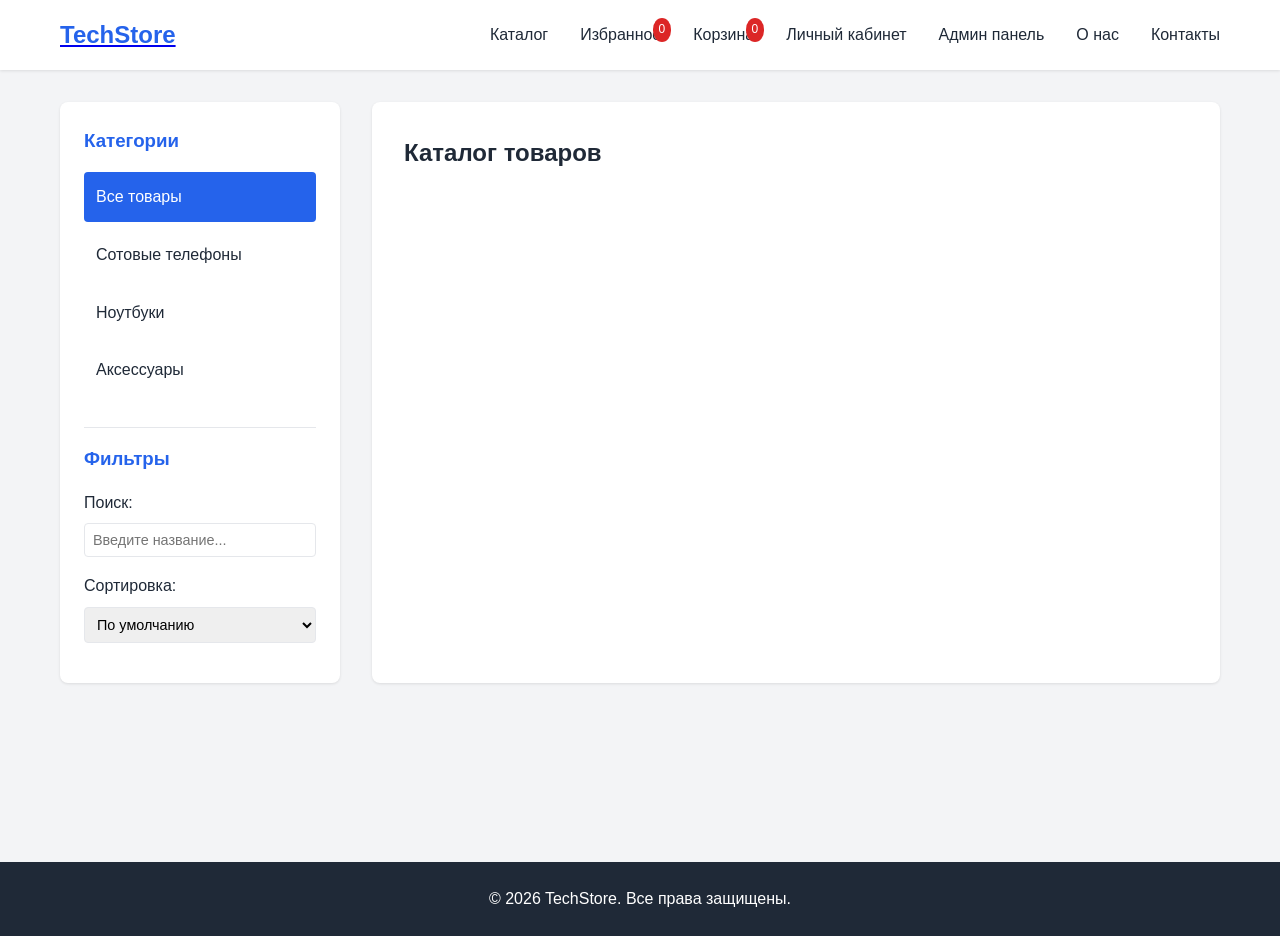
==== commit 85399858: "feat(index): добавлено навигационное меню" ====
--- a/index.html
+++ b/index.html
@@ -1,20 +1,178 @@
 <!doctype html>
+<!-- Тип документа -->
 <html lang="ru">
+  <!-- Корневой элемент -->
   <head>
+    <!-- Шапка -->
     <meta charset="UTF-8" />
+    <!-- Кодировка -->
     <meta name="viewport" content="width=device-width, initial-scale=1.0" />
-    <title>TechStore</title>
+    <!-- Адаптивность -->
+    <title>Каталог - TechStore</title>
+    <!-- Заголовок -->
     <link rel="stylesheet" href="styles.css" />
+    <!-- Стили -->
   </head>
+  <!-- Конец head -->
   <body>
+    <!-- Тело -->
+    <!-- Header -->
     <header class="header">
+      <!-- Шапка сайта -->
       <div class="container header-container">
+        <!-- Контейнер -->
         <div class="logo">
+          <!-- Логотип -->
           <a href="index.html"><h1>TechStore</h1></a>
+          <!-- Ссылка на главную -->
         </div>
+        <!-- Конец логотипа -->
+        <nav class="nav" id="nav">
+          <!-- Навигация -->
+          <ul class="nav-list">
+            <!-- Список меню -->
+            <li><a href="index.html" class="active">Каталог</a></li>
+            <!-- Пункт -->
+            <li>
+              <a href="favorites.html"
+                >Избранное <span class="badge" id="favCount">0</span></a
+              >
+            </li>
+            <!-- Избранное -->
+            <li>
+              <a href="cart.html"
+                >Корзина <span class="badge" id="cartCount">0</span></a
+              >
+            </li>
+            <!-- Корзина -->
+            <li><a href="profile.html">Личный кабинет</a></li>
+            <!-- Профиль -->
+            <li><a href="admin.html">Админ панель</a></li>
+            <!-- Админ -->
+            <li><a href="about.html">О нас</a></li>
+            <!-- О нас -->
+            <li><a href="contacts.html">Контакты</a></li>
+            <!-- Контакты -->
+          </ul>
+          <!-- Конец списка -->
+        </nav>
+        <!-- Конец навигации -->
+        <button class="burger" id="burger">
+          <!-- Бургер -->
+          <span></span>
+          <!-- Линия -->
+          <span></span>
+          <!-- Линия -->
+          <span></span>
+          <!-- Линия -->
+        </button>
+        <!-- Конец кнопки -->
       </div>
+      <!-- Конец контейнера -->
     </header>
+    <!-- Конец header -->
 
-    <!-- Остальной контент будет добавлен позже -->
+    <!-- Main Content -->
+    <main class="main">
+      <!-- Основной контент -->
+      <div class="container">
+        <!-- Контейнер -->
+        <div class="content-wrapper">
+          <!-- Обертка -->
+          <!-- Sidebar -->
+          <aside class="sidebar" id="sidebar">
+            <!-- Боковая панель -->
+            <h3>Категории</h3>
+            <!-- Заголовок -->
+            <ul class="category-list">
+              <!-- Список категорий -->
+              <li>
+                <a href="#" data-category="all" class="active">Все товары</a>
+              </li>
+              <!-- Пункт -->
+              <li><a href="#" data-category="phones">Сотовые телефоны</a></li>
+              <!-- Пункт -->
+              <li><a href="#" data-category="laptops">Ноутбуки</a></li>
+              <!-- Пункт -->
+              <li><a href="#" data-category="accessories">Аксессуары</a></li>
+              <!-- Пункт -->
+            </ul>
+            <!-- Конец списка -->
+
+            <div class="filters">
+              <!-- Фильтры -->
+              <h3>Фильтры</h3>
+              <!-- Заголовок -->
+              <div class="filter-group">
+                <!-- Группа фильтра -->
+                <label for="search">Поиск:</label>
+                <!-- Метка -->
+                <input
+                  type="text"
+                  id="search"
+                  placeholder="Введите название..."
+                />
+                <!-- Поле поиска -->
+              </div>
+              <!-- Конец группы -->
+              <div class="filter-group">
+                <!-- Группа фильтра -->
+                <label for="sort">Сортировка:</label>
+                <!-- Метка -->
+                <select id="sort">
+                  <!-- Селект -->
+                  <option value="">По умолчанию</option>
+                  <!-- Опция -->
+                  <option value="asc">Цена: по возрастанию</option>
+                  <!-- Опция -->
+                  <option value="desc">Цена: по убыванию</option>
+                  <!-- Опция -->
+                </select>
+                <!-- Конец select -->
+              </div>
+              <!-- Конец группы -->
+            </div>
+            <!-- Конец фильтров -->
+          </aside>
+          <!-- Конец sidebar -->
+
+          <!-- Content Area -->
+          <div class="content">
+            <!-- Контент -->
+            <h2>Каталог товаров</h2>
+            <!-- Заголовок -->
+            <div class="products-grid" id="productsGrid"></div>
+            <!-- Сетка товаров -->
+            <div class="pagination" id="pagination"></div>
+            <!-- Пагинация -->
+          </div>
+          <!-- Конец контента -->
+        </div>
+        <!-- Конец обертки -->
+      </div>
+      <!-- Конец контейнера -->
+    </main>
+    <!-- Конец main -->
+
+    <!-- Footer -->
+    <footer class="footer">
+      <!-- Подвал -->
+      <div class="container">
+        <!-- Контейнер -->
+        <p>&copy; 2026 TechStore. Все права защищены.</p>
+        <!-- Копирайт -->
+      </div>
+      <!-- Конец контейнера -->
+    </footer>
+    <!-- Конец подвала -->
+
+    <script src="data.js"></script>
+    <!-- Данные -->
+    <script src="catalog.js"></script>
+    <!-- Скрипт каталога -->
+    <script src="auth.js"></script>
+    <!-- Авторизация -->
   </body>
+  <!-- Конец body -->
 </html>
+<!-- Конец документа -->
